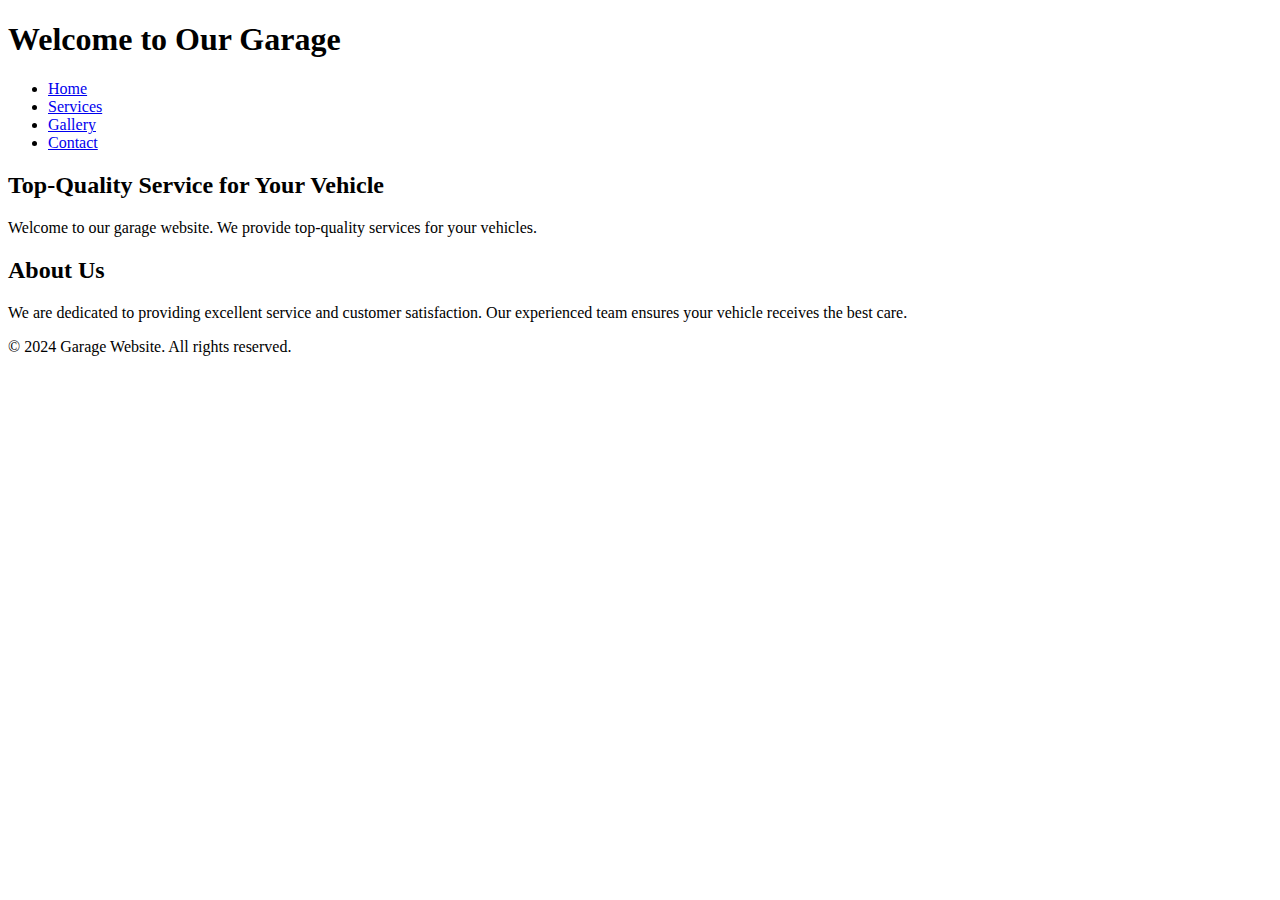
==== index.html @ ff44d8c4 "added code in index.html" ====
<!DOCTYPE html>
<html lang="en">
<head>
    <meta charset="UTF-8">
    <meta name="viewport" content="width=device-width, initial-scale=1.0">
    <title>Garage Website - Home</title>
    <link rel="stylesheet" href="styles.css">
</head>
<body>
    <header>
        <div class="container">
            <h1>Welcome to Our Garage</h1>
            <nav>
                <ul>
                    <li><a href="index.html">Home</a></li>
                    <li><a href="services.html">Services</a></li>
                    <li><a href="gallery.html">Gallery</a></li>
                    <li><a href="contact.html">Contact</a></li>
                </ul>
            </nav>
        </div>
    </header>

    <main>
        <section id="hero">
            <div class="container">
                <h2>Top-Quality Service for Your Vehicle</h2>
                <p>Welcome to our garage website. We provide top-quality services for your vehicles.</p>
            </div>
        </section>

        <section id="about">
            <div class="container">
                <h2>About Us</h2>
                <p>We are dedicated to providing excellent service and customer satisfaction. Our experienced team ensures your vehicle receives the best care.</p>
            </div>
        </section>
    </main>

    <footer>
        <div class="container">
            <p>&copy; 2024 Garage Website. All rights reserved.</p>
        </div>
    </footer>

    <script src="script.js"></script>
</body>
</html>
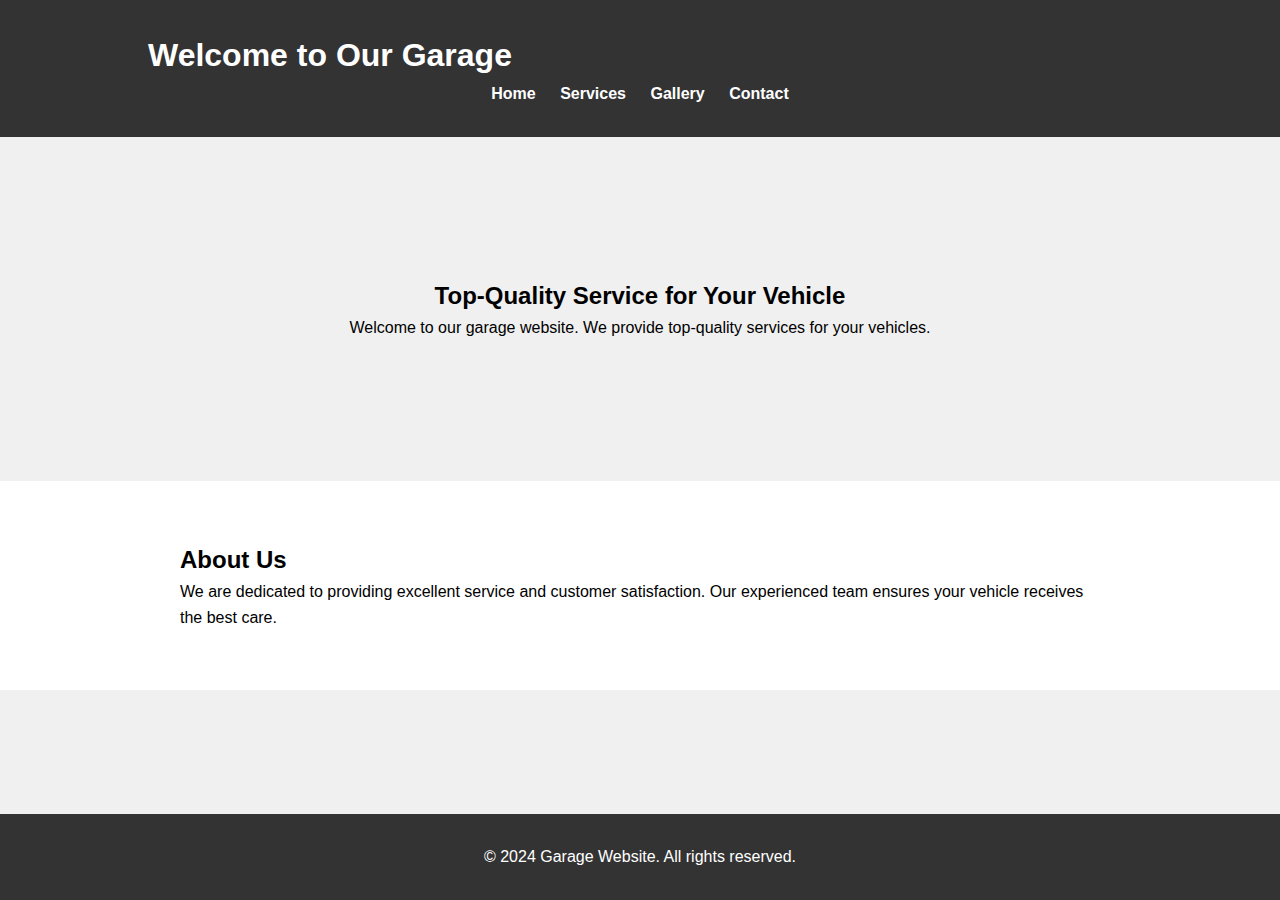
==== commit 364fa71a: "added script.js file" ====
--- a/index.html
+++ b/index.html
@@ -24,8 +24,8 @@
     <main>
         <section id="hero">
             <div class="container">
-                <h2>Top-Quality Service for Your Vehicle</h2>
-                <p>Welcome to our garage website. We provide top-quality services for your vehicles.</p>
+                <h2 class="head2">Top-Quality Service for Your Vehicle</h2>
+                <p class="h3">Welcome to our garage website. We provide top-quality services for your vehicles.</p>
             </div>
         </section>
 
--- a/styles.css
+++ b/styles.css
@@ -0,0 +1,182 @@
+
+* {
+    box-sizing: border-box;
+    margin: 0;
+    padding: 0;
+}
+
+body {
+    font-family: Arial, sans-serif;
+    line-height: 1.6;
+    background-color: #f0f0f0;
+}
+
+.container {
+    width: 80%;
+    max-width: 1200px;
+    margin: 0 auto;
+    padding: 20px;
+}
+
+header {
+    background-color: #333;
+    color: #fff;
+    padding: 10px 0;
+}
+
+header nav ul {
+    list-style-type: none;
+    text-align: center;
+}
+
+header nav ul li {
+    display: inline;
+    margin: 0 10px;
+}
+
+header nav ul li a {
+    color: #fff;
+    text-decoration: none;
+    font-weight: bold;
+}
+
+header nav ul li a:hover {
+    color: #ccc;
+}
+
+main {
+    padding: 20px 0;
+}
+
+footer {
+    background-color: #333;
+    color: #fff;
+    text-align: center;
+    padding: 10px 0;
+    position: fixed;
+    bottom: 0;
+    width: 100%;
+}
+
+
+#hero {
+    background-image: url('images/hero-bg.jpg');
+    background-size: cover;
+    color: #fff;
+    text-align: center;
+    padding: 100px 0;
+}
+.head2{
+    color:#000;
+}
+.h3{
+    color: #000;
+}
+
+#about {
+    background-color: #fff;
+    padding: 40px;
+    margin-top: 20px;
+}
+
+
+#services {
+    background-color: #fff;
+    padding: 40px;
+    margin-top: 20px;
+}
+
+#services ul {
+    list-style-type: disc;
+    padding-left: 20px;
+}
+
+
+#gallery {
+    background-color: #fff;
+    padding: 40px;
+    margin-top: 20px;
+}
+
+.gallery-images {
+    display: flex;
+    justify-content: center;
+    align-items: center;
+    margin-top: 20px;
+}
+
+.gallery-images img {
+    max-width: 20%;
+    display: none;
+}
+
+#prevBtn, #nextBtn {
+    margin-top: 10px;
+    padding: 10px 20px;
+    background-color: #333;
+    color: #fff;
+    border: none;
+    cursor: pointer;
+}
+
+#prevBtn:hover, #nextBtn:hover {
+    background-color: #555;
+}
+
+
+#contact {
+    background-color: #fff;
+    padding: 40px;
+    margin-top: 20px;
+}
+
+#contact address {
+    font-style: normal;
+    margin-top: 10px;
+}
+
+#contact-form {
+    background-color: #f0f0f0;
+    padding: 40px;
+    margin-top: 20px;
+}
+
+.form-group {
+    margin-bottom: 20px;
+}
+
+.form-group label {
+    display: block;
+    margin-bottom: 5px;
+}
+
+.form-group input,
+.form-group textarea {
+    width: 100%;
+    padding: 10px;
+    font-size: 16px;
+    border: 1px solid #ccc;
+    border-radius: 4px;
+}
+
+.form-group small {
+    color: #ff0000;
+}
+
+.form-group.error input,
+.form-group.error textarea {
+    border-color: #ff0000;
+}
+
+.form-group.error small {
+    visibility: visible;
+}
+
+.form-group.success input,
+.form-group.success textarea {
+    border-color: #00ff00;
+}
+
+.form-group.success small {
+    visibility: hidden;
+}
